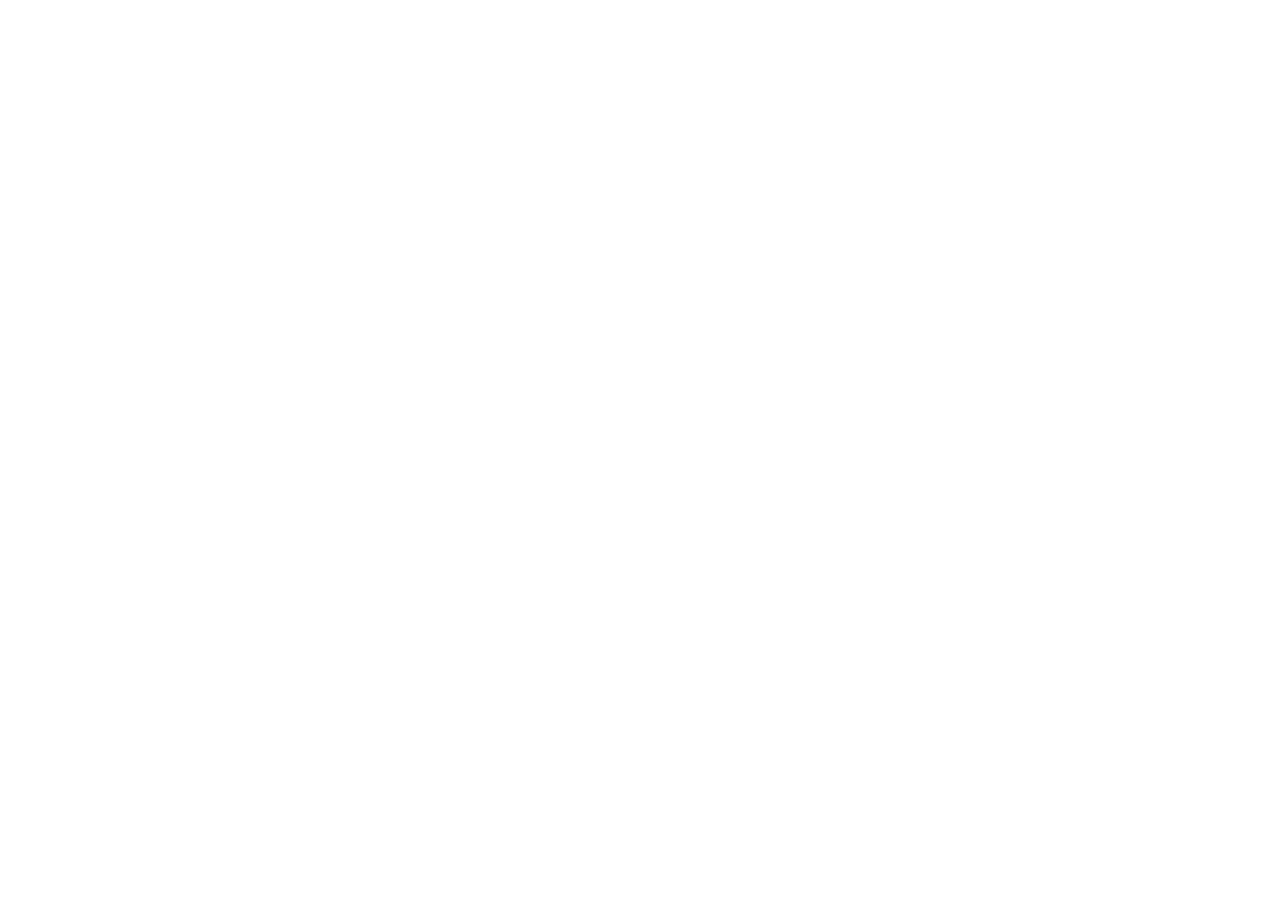
==== game.html @ 9ab4f029 "Add Biography Content to index.html+ Completed Game" ====
<!DOCTYPE html>
<html lang="en">
  <head>
    <meta charset="utf-8" />
    <meta http-equiv="X-UA-Compatible" content="IE=edge" />
    <meta name=" viewport" content="width=device-width" />
    <link href="css/style.css" rel="stylesheet" type="text/css" />
    <title>Get to Know Kara- The Game</title>
  </head>

  <body>
    <script src="js/app.js"></script>
  </body>
</html>
---- css/style.css ----
@import url('https://fonts.googleapis.com/css?family=Playfair+Display');

body {background-img src="img/K1.jpg"}

header {background: url(img/lilies.jpg) center fixed;
    background-size: cover}
}
#top { 
    color: rgb(56, 4, 4);
    background-image: url("img/lilies3.jpg") center fixed;
    background-repeat: no-repeat;
    font-style: italic;
    text-align:center;
    font-size: 20px;
    display: block;
}

nav {
    
    background-color:  lightseagreen;
    color: palevioletred;
    list-style: none;
    display: block;
    font-size: 14px;
}
body {
    background-image: url("img/lilies.jpg") center fixed;
    background-repeat: no-repeat;
    
    color: rgb(154, 77, 226);
    font-family:Playfair+Display;
    align-content: center;
}
h1{
    color:rgb(128, 12, 50);
    
    display: inline-block;
}

h2{
    color: red;
    font-family: Playfair+Display;
    text-align: center;

}

.k{
    border-color: violet;
    border-color: blueviolet;
    color: rgb(0, 52, 241);
    font-style: initial;
    text-shadow: #999999 1px 1px 1px;
    font: italic;
    font-family: 'Segoe UI', Tahoma, Geneva, Verdana, sans-serif';
    font-size: 24px;
    font-style: oblique;
}

#aboutme{
    color: rgb(128, 12, 50);
    font:italic;
    font-family: 'Playfair+Display';
    font-size: 14px;
    font-style: oblique;
    border-image: 25%;
    border-image-source: img/lilies1.jpg;



}

Main{
background-color: azure



}

section {
    background-color: pink ;
    color: black;
    width: 475px;
    display:inline-block;
    padding: 20px;
    border: 1px solid black;
    outline-style: solid;
    outline-color: red;
    outline-width: thick;
      
      
}


gamepage{

    width: 80%;
    min-height:  40cm;
    margin: auto;
    border: solid 2px #000;
    background-image: url(lilies2.jpg);
    background-size:cover;
    background-repeat: no-repeat;
    background-position: center;
        }

        body {
            background-image: url("img/lilies2.jpg");
             background-size: cover;
             background-repeat: no-repeat;
             
           }
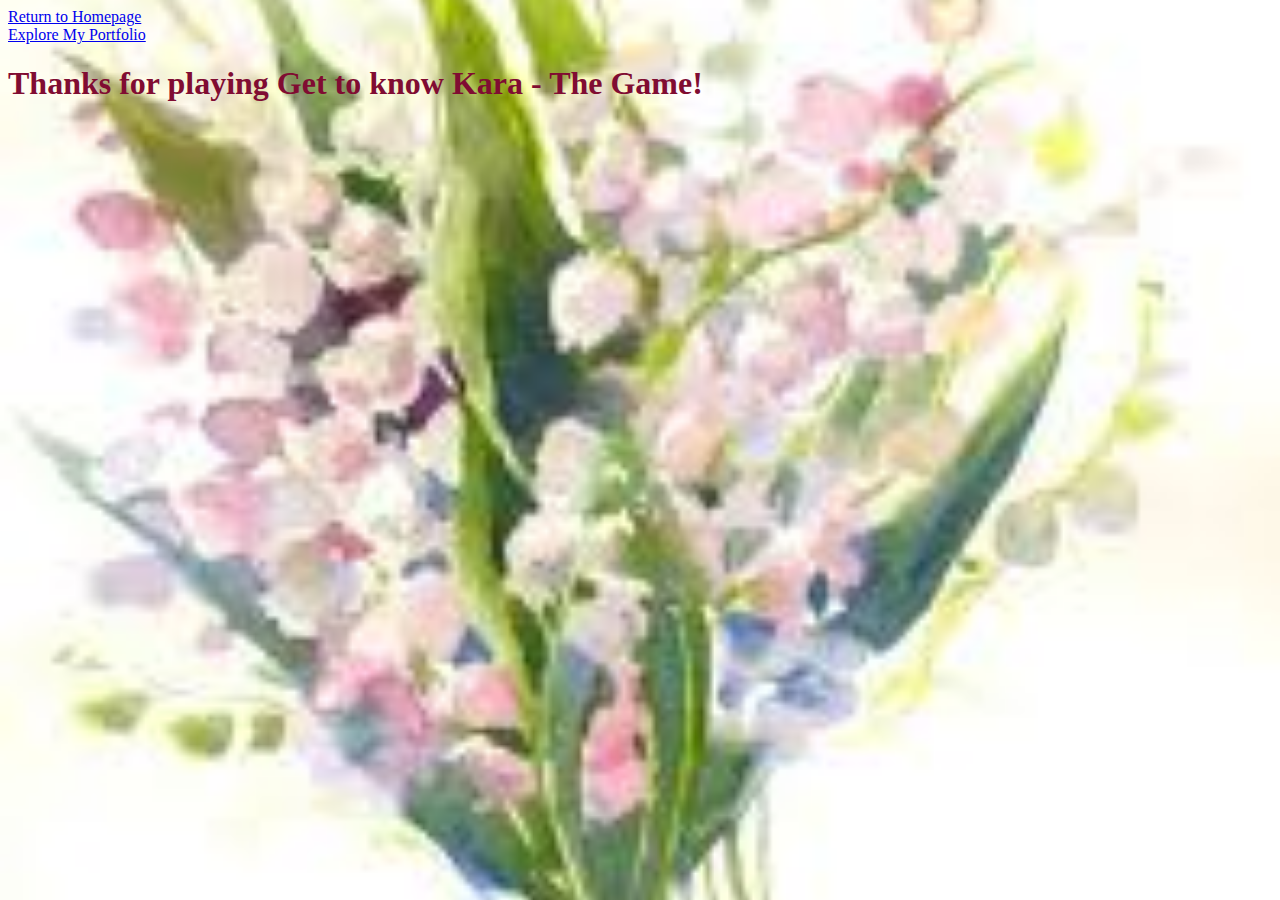
==== commit 1dfb8aa4: "Lab 2 Assignment completed" ====
--- a/game.html
+++ b/game.html
@@ -1,4 +1,4 @@
-<!DOCTYPE html>
+<!docType html>
 <html lang="en">
   <head>
     <meta charset="utf-8" />
@@ -9,6 +9,13 @@
   </head>
 
   <body>
-    <script src="js/app.js"></script>
+  <header>
+    <li><a href="index.html">Return to Homepage</a></li>
+    <li><a href="portfolio.html">Explore My Portfolio</a></li>
+  </header>
+    <h1> Thanks for playing Get to know Kara - The Game!</h1>
+<footer>
+    <script src="js/app.js"></script>  
+</footer>
   </body>
 </html>
--- a/css/style.css
+++ b/css/style.css
@@ -1,111 +1,87 @@
 @import url('https://fonts.googleapis.com/css?family=Playfair+Display');
+@import url('https://fonts.googleapis.com/css?family=Alegreya+Sans+SC|Coda|Electrolize|Grand+Hotel|Italianno|Mr+Dafoe|Noto+Serif+SC|Noto+Serif+TC|Oswald|Rancho');
 
-body {background-img src="img/K1.jpg"}
+body {
+    background:url(lilies2.jpg) center fixed; 
+    background-size: cover;
+}
 
-header {background: url(img/lilies.jpg) center fixed;
-    background-size: cover}
-}
 #top { 
     color: rgb(56, 4, 4);
-    background-image: url("img/lilies3.jpg") center fixed;
-    background-repeat: no-repeat;
     font-style: italic;
     text-align:center;
     font-size: 20px;
     display: block;
 }
 
-nav {
-    
-    background-color:  lightseagreen;
+nav ul li {
     color: palevioletred;
     list-style: none;
     display: block;
     font-size: 14px;
+    text-align: right;
+    text-decoration: none;
+	font-family: Verdana, Geneva, sans-serif;
+	padding: 6px 4px;
+	margin: 4px;
 }
-body {
-    background-image: url("img/lilies.jpg") center fixed;
-    background-repeat: no-repeat;
-    
-    color: rgb(154, 77, 226);
-    font-family:Playfair+Display;
-    align-content: center;
+aside {
+    background-color: #9dad97;
+    padding-left: 55%;
 }
+
 h1{
     color:rgb(128, 12, 50);
     
-    display: inline-block;
+    display: block;
 }
 
-h2{
-    color: red;
+h2 h3 p{
+    color: darkred;
     font-family: Playfair+Display;
+    Display:block;
     text-align: center;
-
+    font-size: 18px;
 }
 
 .k{
-    border-color: violet;
     border-color: blueviolet;
+    background-color: bisque;
     color: rgb(0, 52, 241);
-    font-style: initial;
+    font-style: italic;
     text-shadow: #999999 1px 1px 1px;
     font: italic;
-    font-family: 'Segoe UI', Tahoma, Geneva, Verdana, sans-serif';
+    font-family: 'Segoe UI', 'Tahoma, Geneva, Verdana, sans-serif';
     font-size: 24px;
     font-style: oblique;
 }
 
-#aboutme{
-    color: rgb(128, 12, 50);
+#aboutme {
+    color: darkred;
     font:italic;
     font-family: 'Playfair+Display';
-    font-size: 14px;
+    font-size: 18px;
     font-style: oblique;
-    border-image: 25%;
-    border-image-source: img/lilies1.jpg;
-
-
-
+    background-color: pink;
+    border: none;
 }
 
-Main{
-background-color: azure
-
-
-
+ul li {
+    list-style: none;
 }
-
 section {
-    background-color: pink ;
-    color: black;
-    width: 475px;
+    background-color: papayawhip ;
+    background-image: url(lilies3.jpg);
+    background-size: cover;
+    color: darkmagenta;
+    width: px;
     display:inline-block;
-    padding: 20px;
+    padding: 30%;
     border: 1px solid black;
     outline-style: solid;
     outline-color: red;
     outline-width: thick;
-      
-      
+    list-style: none;
+    text-align:center;
 }
 
-
-gamepage{
-
-    width: 80%;
-    min-height:  40cm;
-    margin: auto;
-    border: solid 2px #000;
-    background-image: url(lilies2.jpg);
-    background-size:cover;
-    background-repeat: no-repeat;
-    background-position: center;
-        }
-
-        body {
-            background-image: url("img/lilies2.jpg");
-             background-size: cover;
-             background-repeat: no-repeat;
-             
-           }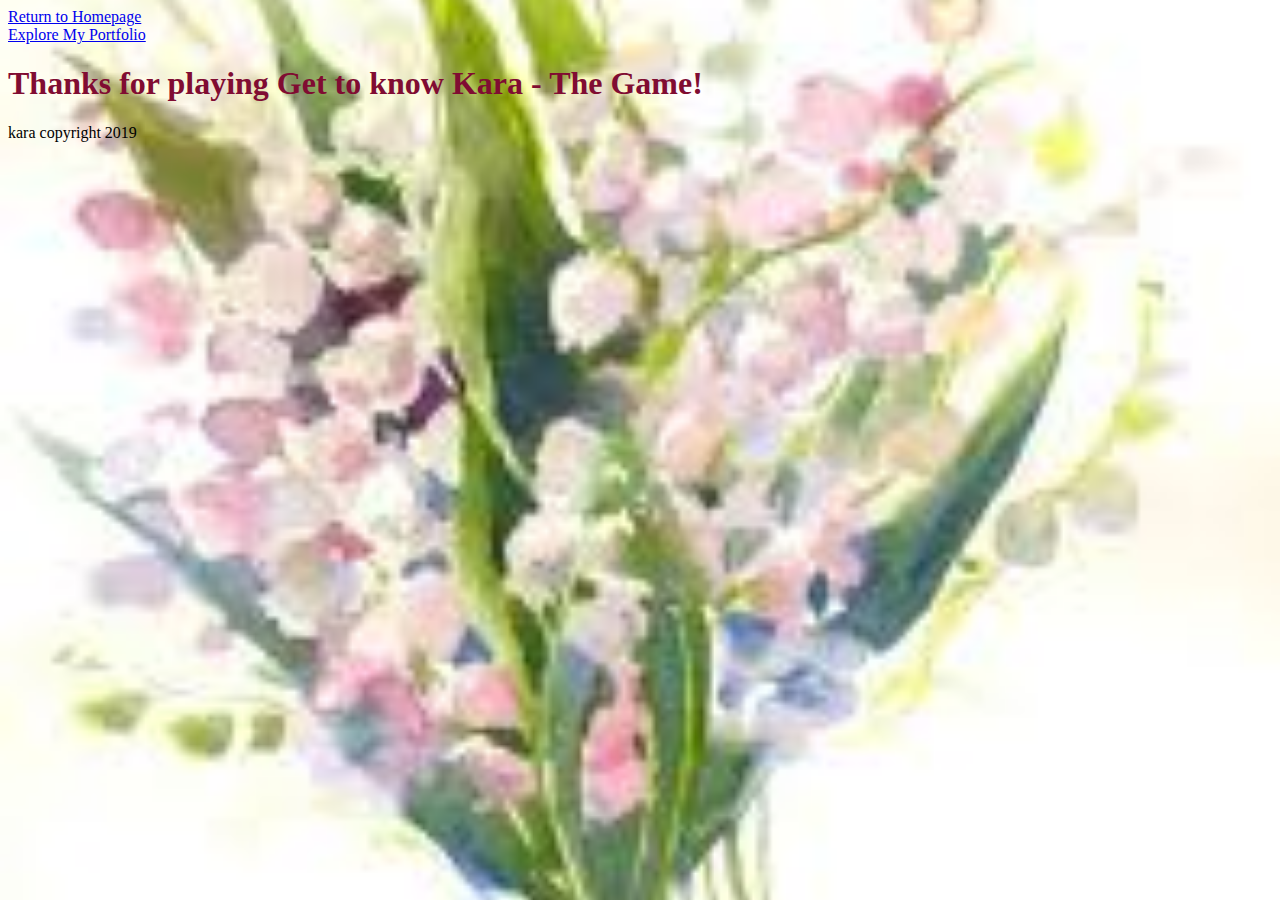
==== commit a7a51010: "Modified Game and added new images" ====
--- a/game.html
+++ b/game.html
@@ -15,7 +15,8 @@
   </header>
     <h1> Thanks for playing Get to know Kara - The Game!</h1>
 <footer>
-    <script src="js/app.js"></script>  
+     kara copyright 2019
 </footer>
+<script src="js/app.js"></script> 
   </body>
 </html>
